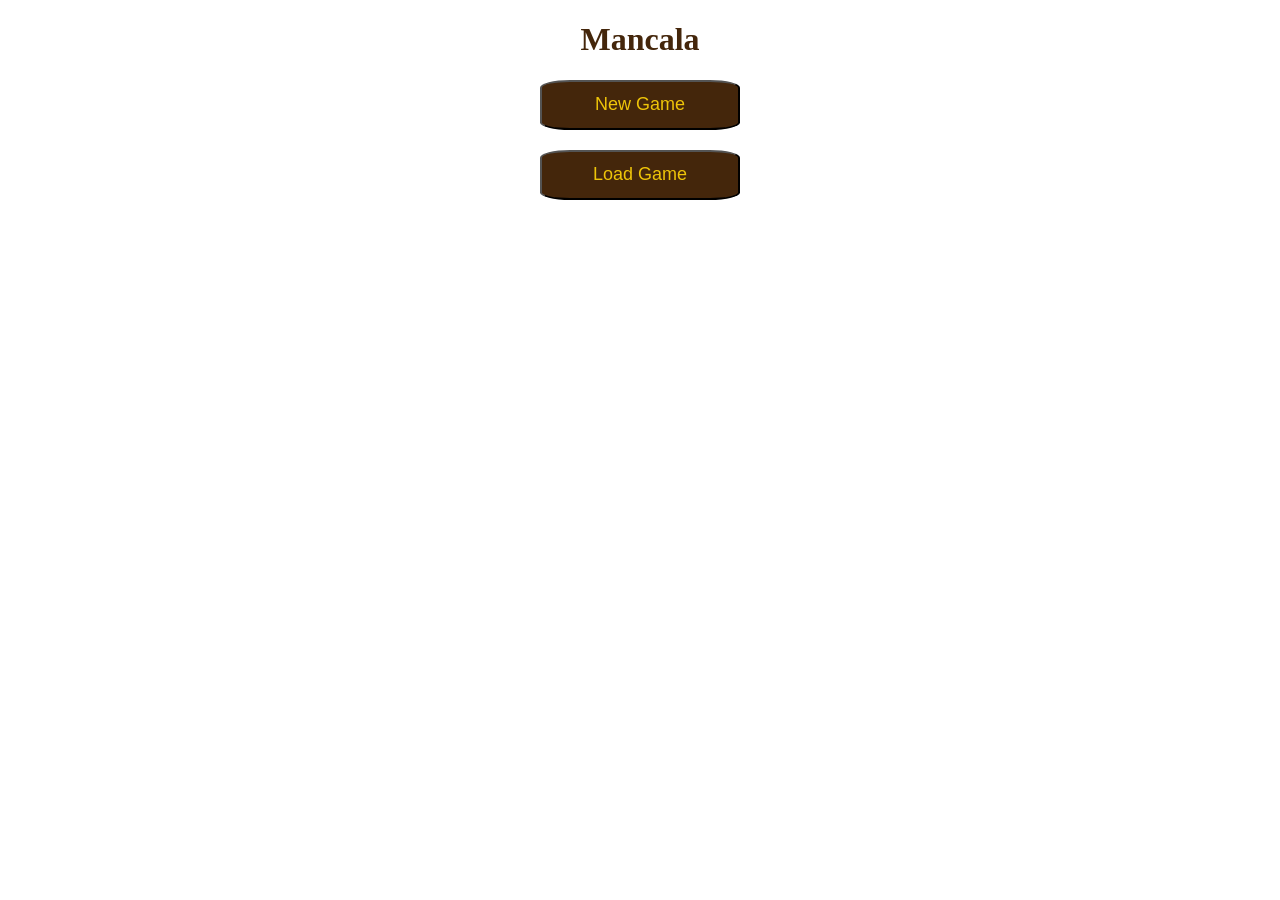
==== src/main/resources/static/index.html @ 0985ba9c "Initial commit" ====
<!DOCTYPE html>
<html>
  <head>
    <meta charset="utf-8" />
    <meta http-equiv="X-UA-Compatible" content="IE=edge" />
    <title>Mancala</title>
    <meta name="viewport" content="width=device-width, initial-scale=1" />
    <link rel="stylesheet" type="text/css" media="screen" href="css/main.css" />
    <script type="module" src="js/main.js"></script>
  </head>
  <body>
    <header>
      <h1>Mancala</h1>
    </header>
    <main>
      <div class="menu">
        <button class="menu-item" id="new-game-button">New Game</button>
        <button class="menu-item" id="load-game-button">Load Game</button>
      </div>
    </main>
  </body>
</html>
---- src/main/resources/static/css/main.css ----
header {
  text-align: center;
  color: rgb(68, 38, 11);
}

.menu-item {
  color: rgb(238, 196, 9);
  background: rgb(68, 38, 11);
  cursor: pointer;
  display: block;
  margin: auto;
  margin-top: 20px;
  border-radius: 15%;
  height: 50px;
  width: 200px;
  font-size: 18px;
}

.menu-item:hover {
  color: rgb(68, 38, 11);
  background: rgb(255, 187, 0);
}

.board {
  border: 5px solid black;
  border-radius: 20%;
  background: rgb(139, 72, 9);
  min-width: 400px;
  margin: auto;
  text-align: center;
  overflow: hidden;
}

.player-row {
  color: rgb(238, 196, 9);
  background: rgb(68, 38, 11);
}

.large-pit {
  min-width: 100px;
  color: black;
  background: rgb(231, 157, 87);
  border: 1px solid black;
  border-radius: 50%;
}

.pit {
  width: 75px;
  height: 75px;
  color: black;
  cursor: pointer;
  background: rgb(231, 157, 87);
  border: 1px solid black;
  border-radius: 50%;
}

.pit:hover {
  background: rgb(255, 187, 0);
}

#player1-row td {
  border-top: 2px solid black;
}

#player2-row td {
  border-bottom: 2px solid black;
}
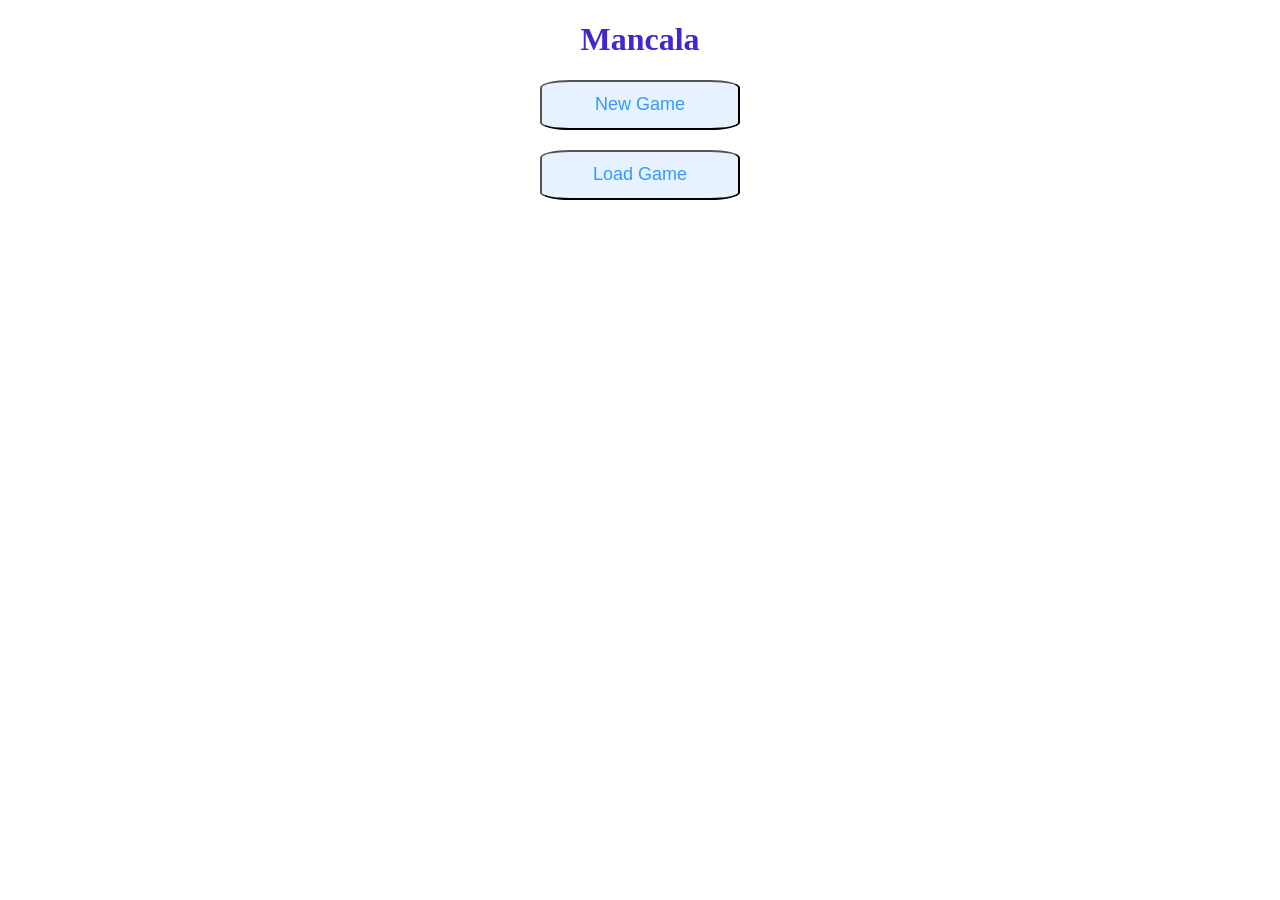
==== commit 3811f2a9: "refactor1" ====
--- a/src/main/resources/static/index.html
+++ b/src/main/resources/static/index.html
@@ -3,7 +3,7 @@
   <head>
     <meta charset="utf-8" />
     <meta http-equiv="X-UA-Compatible" content="IE=edge" />
-    <title>Mancala</title>
+    <title>Mancala Game</title>
     <meta name="viewport" content="width=device-width, initial-scale=1" />
     <link rel="stylesheet" type="text/css" media="screen" href="css/main.css" />
     <script type="module" src="js/main.js"></script>
--- a/src/main/resources/static/css/main.css
+++ b/src/main/resources/static/css/main.css
@@ -1,11 +1,11 @@
 header {
   text-align: center;
-  color: rgb(68, 38, 11);
+  color: rgb(68, 38, 206);
 }
 
 .menu-item {
-  color: rgb(238, 196, 9);
-  background: rgb(68, 38, 11);
+  color: rgb(51, 153, 255);
+  background: rgb(230, 242, 255);
   cursor: pointer;
   display: block;
   margin: auto;
@@ -17,14 +17,14 @@
 }
 
 .menu-item:hover {
-  color: rgb(68, 38, 11);
-  background: rgb(255, 187, 0);
+  color: rgb(153, 102, 255);
+  background: rgb(238, 230, 255);
 }
 
 .board {
   border: 5px solid black;
-  border-radius: 20%;
-  background: rgb(139, 72, 9);
+
+  background: rgb(0, 255, 255);
   min-width: 400px;
   margin: auto;
   text-align: center;
@@ -32,14 +32,14 @@
 }
 
 .player-row {
-  color: rgb(238, 196, 9);
-  background: rgb(68, 38, 11);
+  color: rgb(227, 227, 215);
+  background: rgb(4, 67, 60);
 }
 
 .large-pit {
   min-width: 100px;
   color: black;
-  background: rgb(231, 157, 87);
+  background: rgb(0, 0, 204);
   border: 1px solid black;
   border-radius: 50%;
 }
@@ -47,15 +47,15 @@
 .pit {
   width: 75px;
   height: 75px;
-  color: black;
+  color: #be6060;
   cursor: pointer;
-  background: rgb(231, 157, 87);
+  background: rgb(42, 162, 219);
   border: 1px solid black;
   border-radius: 50%;
 }
 
 .pit:hover {
-  background: rgb(255, 187, 0);
+  background: rgb(51, 153, 255);
 }
 
 #player1-row td {
